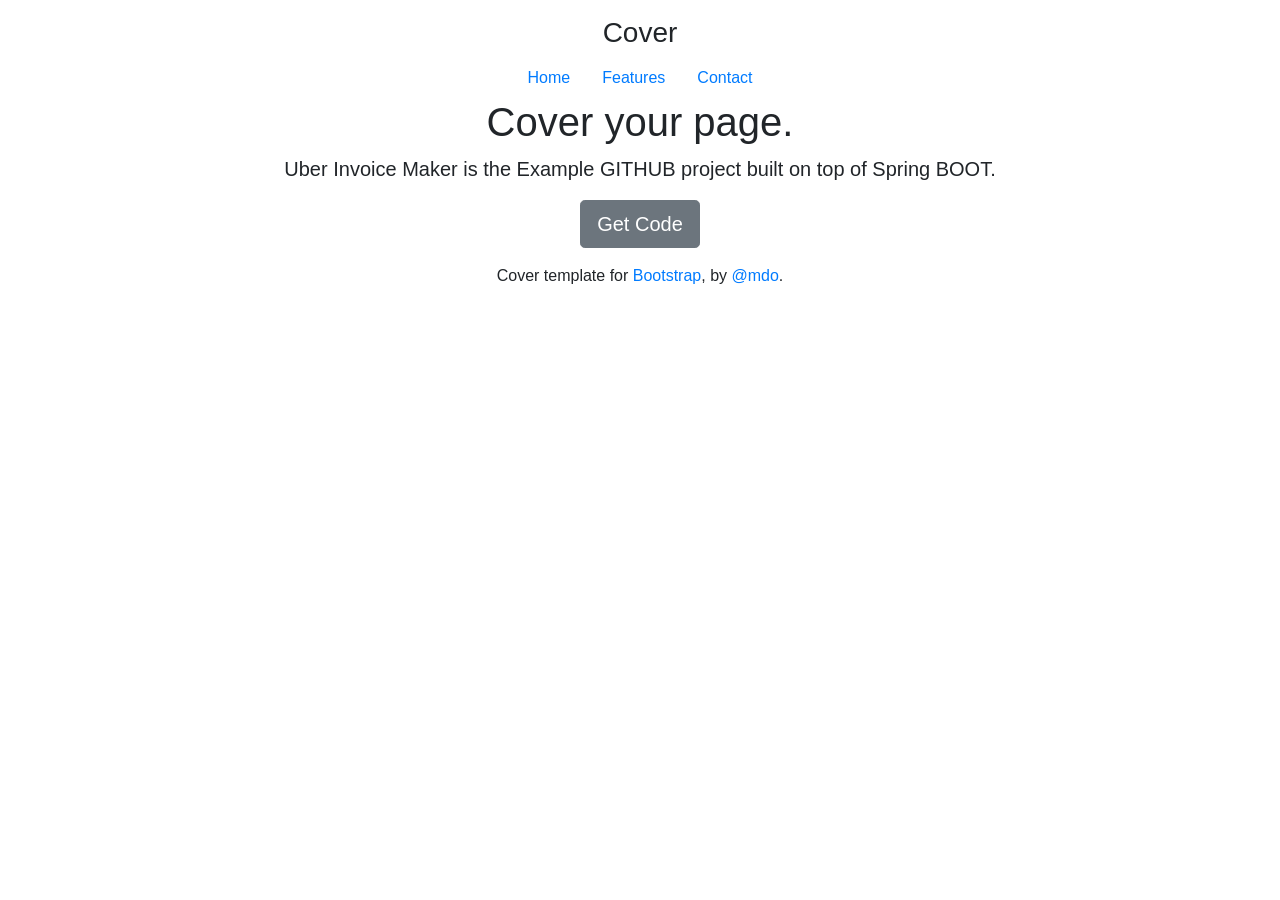
==== src/main/resources/templates/cover.html @ 9afcad3e "Changes:1.) https://github.com/Akash-Mittal/uber-invoice-maker/issues/1" ====
<!doctype html>
<html lang="en">
  <head>
    <meta charset="utf-8">
    <meta name="viewport" content="width=device-width, initial-scale=1, shrink-to-fit=no">
    <meta name="description" content="">
    <meta name="author" content="">
    <link rel="icon" href="../../../../favicon.ico">

    <title>Cover Template for Bootstrap</title>

    
    <link rel="stylesheet"
	href="https://stackpath.bootstrapcdn.com/bootstrap/4.1.3/css/bootstrap.min.css"
	integrity="sha384-MCw98/SFnGE8fJT3GXwEOngsV7Zt27NXFoaoApmYm81iuXoPkFOJwJ8ERdknLPMO"
	crossorigin="anonymous">

    <!-- Custom styles for this template -->
    <link href="static/css/cover.css" rel="stylesheet">
  </head>

  <body class="text-center">

    <div class="cover-container d-flex w-100 h-100 p-3 mx-auto flex-column">
      <header class="masthead mb-auto">
        <div class="inner">
          <h3 class="masthead-brand">Cover</h3>
          <nav class="nav nav-masthead justify-content-center">
            <a class="nav-link active" href="#">Home</a>
            <a class="nav-link" href="#">Features</a>
            <a class="nav-link" href="#">Contact</a>
          </nav>
        </div>
      </header>

      <main role="main" class="inner cover">
        <h1 class="cover-heading">Cover your page.</h1>
        <p class="lead">Uber Invoice Maker is the Example GITHUB project built on top of Spring BOOT.</p>
        <p class="lead">
          <a href="#" class="btn btn-lg btn-secondary">Get Code</a>
        </p>
      </main>

      <footer class="mastfoot mt-auto">
        <div class="inner">
          <p>Cover template for <a href="https://getbootstrap.com/">Bootstrap</a>, by <a href="https://twitter.com/mdo">@mdo</a>.</p>
        </div>
      </footer>
    </div>


    <!-- Bootstrap core JavaScript
    ================================================== -->
    
    <script>window.jQuery || document.write('<script src="../../assets/js/vendor/jquery-slim.min.js"><\/script>')</script>
    
    
    
    <script src="https://code.jquery.com/jquery-3.3.1.slim.min.js"
	integrity="sha384-q8i/X+965DzO0rT7abK41JStQIAqVgRVzpbzo5smXKp4YfRvH+8abtTE1Pi6jizo"
	crossorigin="anonymous"></script>
<script
	src="https://cdnjs.cloudflare.com/ajax/libs/popper.js/1.14.3/umd/popper.min.js"
	integrity="sha384-ZMP7rVo3mIykV+2+9J3UJ46jBk0WLaUAdn689aCwoqbBJiSnjAK/l8WvCWPIPm49"
	crossorigin="anonymous"></script>
<script
	src="https://stackpath.bootstrapcdn.com/bootstrap/4.1.3/js/bootstrap.min.js"
	integrity="sha384-ChfqqxuZUCnJSK3+MXmPNIyE6ZbWh2IMqE241rYiqJxyMiZ6OW/JmZQ5stwEULTy"
	crossorigin="anonymous"></script>
  </body>
</html>
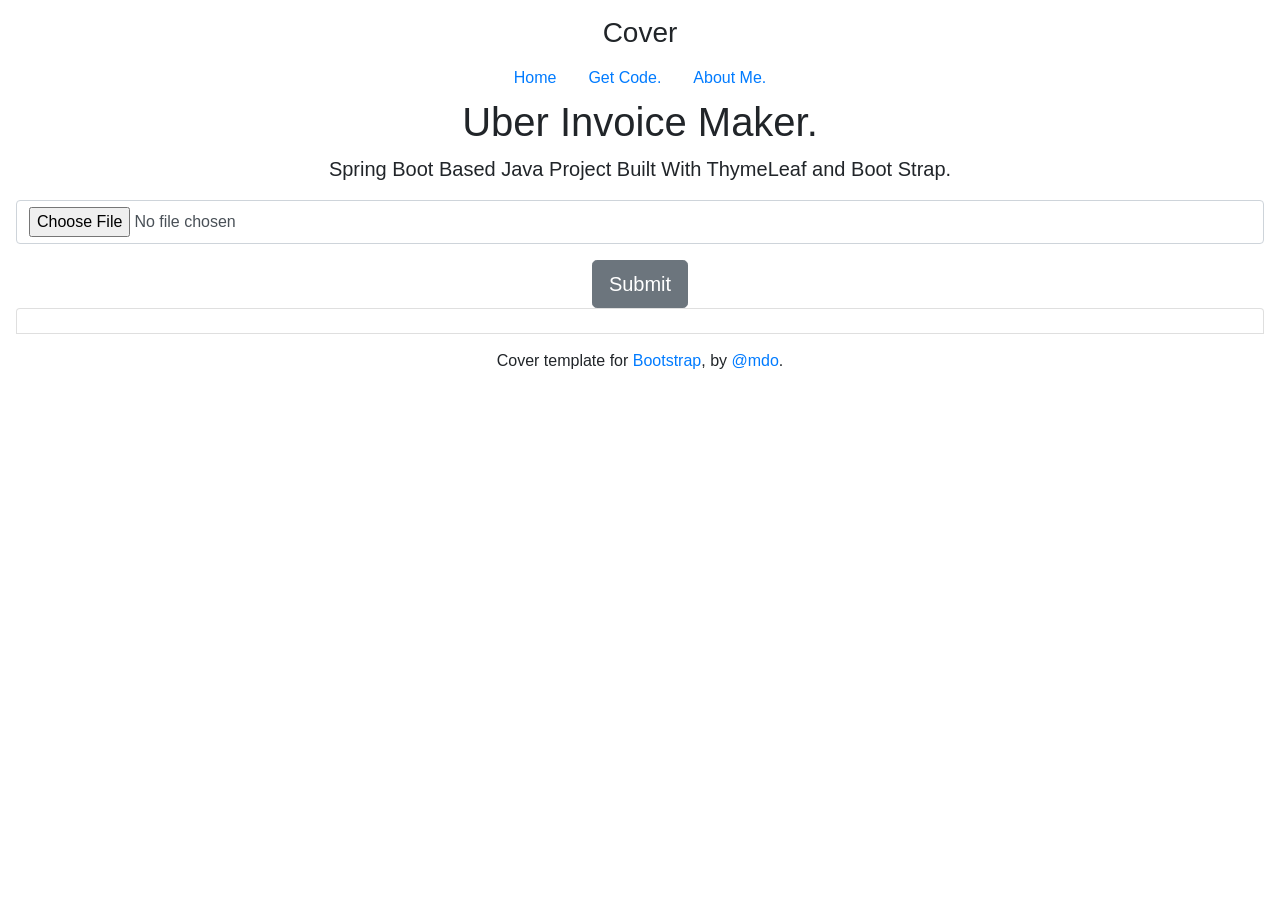
==== commit d177913e: "Changes:1.) Background Image." ====
--- a/src/main/resources/templates/cover.html
+++ b/src/main/resources/templates/cover.html
@@ -1,72 +1,101 @@
 
 <!doctype html>
 <html lang="en">
-  <head>
-    <meta charset="utf-8">
-    <meta name="viewport" content="width=device-width, initial-scale=1, shrink-to-fit=no">
-    <meta name="description" content="">
-    <meta name="author" content="">
-    <link rel="icon" href="../../../../favicon.ico">
+<head>
+<meta charset="utf-8">
+<meta name="viewport"
+	content="width=device-width, initial-scale=1, shrink-to-fit=no">
+<meta name="description" content="">
+<meta name="author" content="">
+<link rel="icon" href="../../../../favicon.ico">
 
-    <title>Cover Template for Bootstrap</title>
+<title>Cover Template for Bootstrap</title>
 
-    
-    <link rel="stylesheet"
+
+<link rel="stylesheet"
 	href="https://stackpath.bootstrapcdn.com/bootstrap/4.1.3/css/bootstrap.min.css"
 	integrity="sha384-MCw98/SFnGE8fJT3GXwEOngsV7Zt27NXFoaoApmYm81iuXoPkFOJwJ8ERdknLPMO"
 	crossorigin="anonymous">
 
-    <!-- Custom styles for this template -->
-    <link href="static/css/cover.css" rel="stylesheet">
-  </head>
+<!-- Custom styles for this template -->
+<link href="/css/cover.css" rel="stylesheet">
+</head>
 
-  <body class="text-center">
+<body class="text-center" style="background-image: url('/images/background.jpg');">
 
-    <div class="cover-container d-flex w-100 h-100 p-3 mx-auto flex-column">
-      <header class="masthead mb-auto">
-        <div class="inner">
-          <h3 class="masthead-brand">Cover</h3>
-          <nav class="nav nav-masthead justify-content-center">
-            <a class="nav-link active" href="#">Home</a>
-            <a class="nav-link" href="#">Features</a>
-            <a class="nav-link" href="#">Contact</a>
-          </nav>
-        </div>
-      </header>
+	<div class="cover-container d-flex w-100 h-100 p-3 mx-auto flex-column">
+		<header class="masthead mb-auto">
+			<div class="inner">
+				<h3 class="masthead-brand">Cover</h3>
+				<nav class="nav nav-masthead justify-content-center">
+					<a class="nav-link active" href="#">Home</a> <a class="nav-link"
+						href="https://github.com/Akash-Mittal/uber-invoice-maker/">Get Code.</a> <a class="nav-link"
+						href="https://github.com/Akash-Mittal/profile">About Me.</a>
+				</nav>
+			</div>
+		</header>
 
-      <main role="main" class="inner cover">
-        <h1 class="cover-heading">Cover your page.</h1>
-        <p class="lead">Uber Invoice Maker is the Example GITHUB project built on top of Spring BOOT.</p>
-        <p class="lead">
-          <a href="#" class="btn btn-lg btn-secondary">Get Code</a>
-        </p>
-      </main>
+		<main role="main" class="inner cover">
+		<h1 class="cover-heading">Uber Invoice Maker.</h1>
+		<p class="lead">Spring Boot Based Java Project Built With
+			ThymeLeaf and Boot Strap.</p>
+		<p class="lead">
+		<form method="post" enctype="multipart/form-data" action="/">
+			<div class="form-group">
+				<input type="file" name="file" class="form-control"
+					title="Select or Drop File Here">
+			</div>
+			<button type="submit" class="btn btn-lg btn-secondary" value="Upload">Submit</button>
+		</form>
 
-      <footer class="mastfoot mt-auto">
-        <div class="inner">
-          <p>Cover template for <a href="https://getbootstrap.com/">Bootstrap</a>, by <a href="https://twitter.com/mdo">@mdo</a>.</p>
-        </div>
-      </footer>
-    </div>
+		<ul class="list-group">
+			<li class="list-group-item" th:each="file : ${files}"><a
+				th:href="${file}" th:text="${file}" /></li>
+
+		</ul>
 
 
-    <!-- Bootstrap core JavaScript
+		</p>
+
+		</main>
+
+
+
+
+
+
+		<footer class="mastfoot mt-auto">
+			<div class="inner">
+				<p>
+					Cover template for <a href="https://getbootstrap.com/">Bootstrap</a>,
+					by <a href="https://twitter.com/mdo">@mdo</a>.
+				</p>
+			</div>
+		</footer>
+	</div>
+
+
+	<!-- Bootstrap core JavaScript
     ================================================== -->
-    
-    <script>window.jQuery || document.write('<script src="../../assets/js/vendor/jquery-slim.min.js"><\/script>')</script>
-    
-    
-    
-    <script src="https://code.jquery.com/jquery-3.3.1.slim.min.js"
-	integrity="sha384-q8i/X+965DzO0rT7abK41JStQIAqVgRVzpbzo5smXKp4YfRvH+8abtTE1Pi6jizo"
-	crossorigin="anonymous"></script>
-<script
-	src="https://cdnjs.cloudflare.com/ajax/libs/popper.js/1.14.3/umd/popper.min.js"
-	integrity="sha384-ZMP7rVo3mIykV+2+9J3UJ46jBk0WLaUAdn689aCwoqbBJiSnjAK/l8WvCWPIPm49"
-	crossorigin="anonymous"></script>
-<script
-	src="https://stackpath.bootstrapcdn.com/bootstrap/4.1.3/js/bootstrap.min.js"
-	integrity="sha384-ChfqqxuZUCnJSK3+MXmPNIyE6ZbWh2IMqE241rYiqJxyMiZ6OW/JmZQ5stwEULTy"
-	crossorigin="anonymous"></script>
-  </body>
+
+	<script>
+		window.jQuery
+				|| document
+						.write('<script src="../../assets/js/vendor/jquery-slim.min.js"><\/script>')
+	</script>
+
+
+
+	<script src="https://code.jquery.com/jquery-3.3.1.slim.min.js"
+		integrity="sha384-q8i/X+965DzO0rT7abK41JStQIAqVgRVzpbzo5smXKp4YfRvH+8abtTE1Pi6jizo"
+		crossorigin="anonymous"></script>
+	<script
+		src="https://cdnjs.cloudflare.com/ajax/libs/popper.js/1.14.3/umd/popper.min.js"
+		integrity="sha384-ZMP7rVo3mIykV+2+9J3UJ46jBk0WLaUAdn689aCwoqbBJiSnjAK/l8WvCWPIPm49"
+		crossorigin="anonymous"></script>
+	<script
+		src="https://stackpath.bootstrapcdn.com/bootstrap/4.1.3/js/bootstrap.min.js"
+		integrity="sha384-ChfqqxuZUCnJSK3+MXmPNIyE6ZbWh2IMqE241rYiqJxyMiZ6OW/JmZQ5stwEULTy"
+		crossorigin="anonymous"></script>
+</body>
 </html>
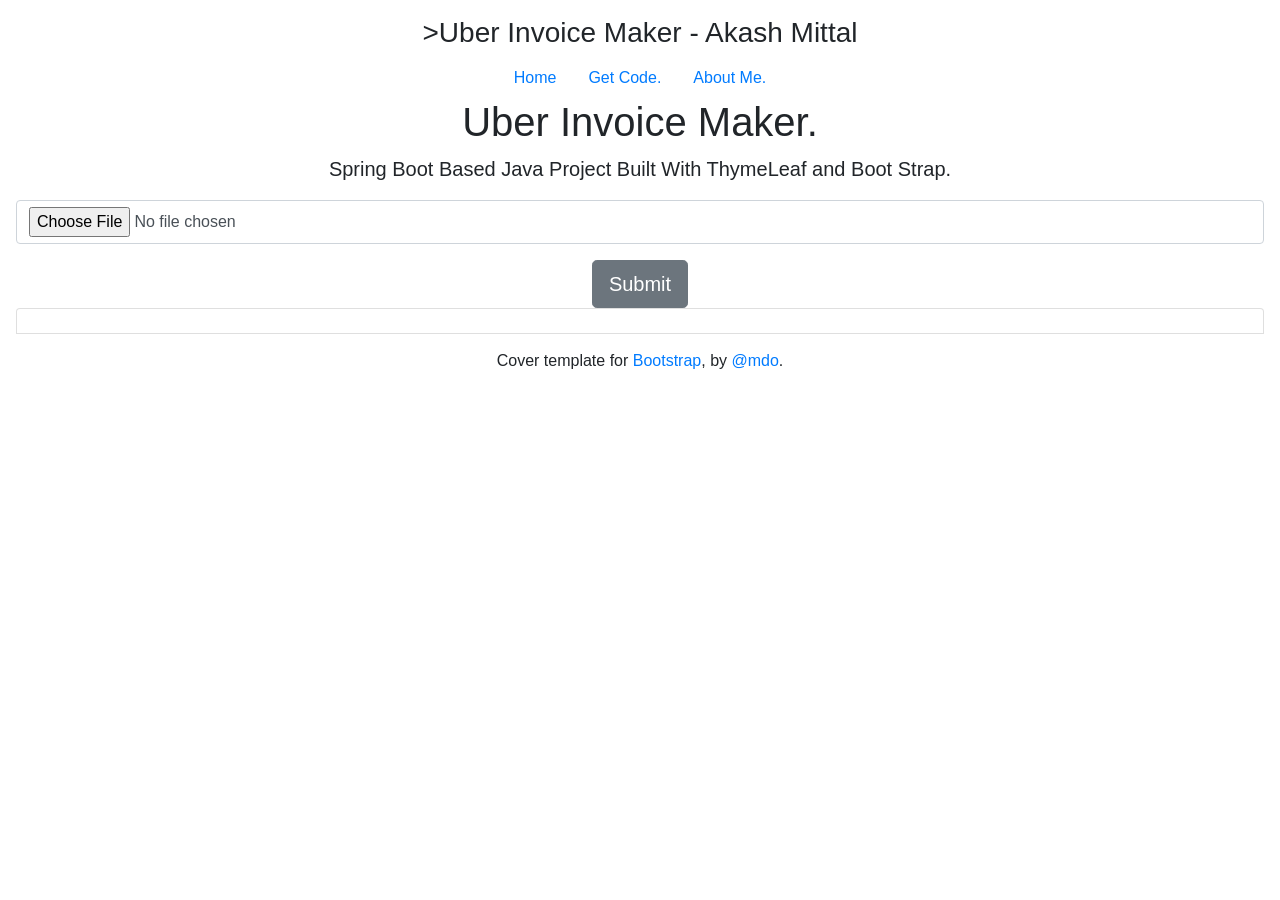
==== commit cca77d1b: "Changes:1.) https://github.com/Akash-Mittal/uber-invoice-maker/issues/1" ====
--- a/src/main/resources/templates/cover.html
+++ b/src/main/resources/templates/cover.html
@@ -9,7 +9,7 @@
 <meta name="author" content="">
 <link rel="icon" href="../../../../favicon.ico">
 
-<title>Cover Template for Bootstrap</title>
+<title>Uber Invoice Maker - Akash Mittal</title>
 
 
 <link rel="stylesheet"
@@ -26,7 +26,7 @@
 	<div class="cover-container d-flex w-100 h-100 p-3 mx-auto flex-column">
 		<header class="masthead mb-auto">
 			<div class="inner">
-				<h3 class="masthead-brand">Cover</h3>
+				<h3 class="masthead-brand">>Uber Invoice Maker - Akash Mittal</h3>
 				<nav class="nav nav-masthead justify-content-center">
 					<a class="nav-link active" href="#">Home</a> <a class="nav-link"
 						href="https://github.com/Akash-Mittal/uber-invoice-maker/">Get Code.</a> <a class="nav-link"
@@ -43,7 +43,7 @@
 		<form method="post" enctype="multipart/form-data" action="/">
 			<div class="form-group">
 				<input type="file" name="file" class="form-control"
-					title="Select or Drop File Here">
+					title="Select or Drop File Here" style="background-color: inherit;" width="120" height="800">
 			</div>
 			<button type="submit" class="btn btn-lg btn-secondary" value="Upload">Submit</button>
 		</form>
